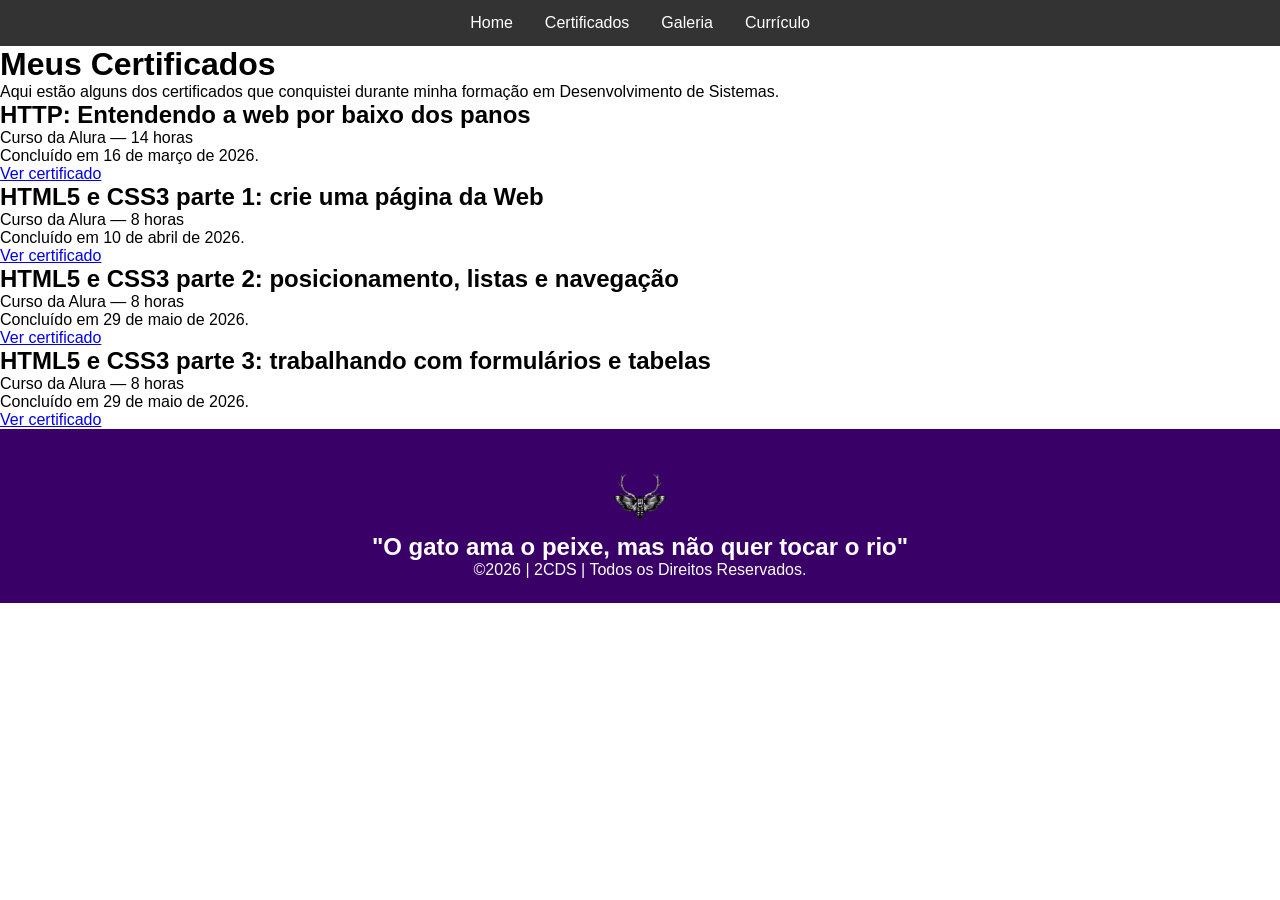
==== certificados.html @ 605a35ea "128" ====
<html lang="pt-br">
<head>
<meta charset="UTF-8">
<meta name="viewport" content="width=device-width, initial-scale=1.0">
<title>Gabriele Basilio</title>
<link rel="stylesheet" href="style.css">
<link rel="icon" href="hellokitty.png">
</head>
<body>
   <nav class="barra-navegacao">

        <ul>

            <li>
                <a href="index.html">Home</a>
            </li>

            <li>
                <a href="certificados">Certificados</a>
            </li>

            <li>
                <a href="#musica">Galeria</a>
            </li>

            <li>
                <a href="#contato">Currículo</a>
            </li>

        </ul>

    </nav>

        <h1>Meus Certificados</h1>

        <p>
            Aqui estão alguns dos certificados que conquistei durante
            minha formação em Desenvolvimento de Sistemas.
        </p>


        <section>

            <h2>HTTP: Entendendo a web por baixo dos panos</h2>

            <p>
                Curso da Alura — 14 horas
            </p>

            <p>
                Concluído em 16 de março de 2026.
            </p>

            <a href="https://cursos.alura.com.br/certificate/aa119596-7134-451d-903f-ea7d09683846"
               target="_blank">
                Ver certificado
            </a>

        </section>


        <section>

            <h2>HTML5 e CSS3 parte 1: crie uma página da Web</h2>

            <p>
                Curso da Alura — 8 horas
            </p>

            <p>
                Concluído em 10 de abril de 2026.
            </p>

            <a href="https://cursos.alura.com.br/certificate/ccd5ee25-76cc-4803-877b-827b2ba51d03"
               target="_blank">
                Ver certificado
            </a>

        </section>


        <section>

            <h2>HTML5 e CSS3 parte 2: posicionamento, listas e navegação</h2>

            <p>
                Curso da Alura — 8 horas
            </p>

            <p>
                Concluído em 29 de maio de 2026.
            </p>

            <a href="https://cursos.alura.com.br/certificate/ba91b7ec-3120-4d6b-891d-1a93472034c2"
               target="_blank">
                Ver certificado
            </a>

        </section>


        <section>

            <h2>HTML5 e CSS3 parte 3: trabalhando com formulários e tabelas</h2>

            <p>
                Curso da Alura — 8 horas
            </p>

            <p>
                Concluído em 29 de maio de 2026.
            </p>

            <a href="https://cursos.alura.com.br/certificate/0756eebd-7aff-4b47-af01-73df0d156256"
               target="_blank">
                Ver certificado
            </a>

        </section>

    </main>


    <footer class="escola">

        <img class="logo_rodape"
             src="hannibal.png"
             alt="Logo da Escola">

        <h2 class="escola-título">
            "O gato ama o peixe, mas não quer tocar o rio"
        </h2>

        <p>
            ©2026 | 2CDS | Todos os Direitos Reservados.
        </p>

    </footer>

</body>

</html>
---- style.css ----
*{
margin: 0;
padding: 0;
box-sizing: border-box;
}
body{
font-family: "Poppins", sans-serif;
}
header{
background-color:
#390068;
color: rgb(216, 0, 144);
width: 100%;
padding: 20px;
}
.cabecalho-itens{
max-width: 1980px;
margin: 0 auto;
display: flex;
align-items: center;
justify-content: center;
}
.cabecalho_imagem{
width: 95px;
display: flex;
justify-content: flex-start;
align-items: center;
}
.titulo_site{
padding: 50px;
text-align: center;
width: 50%;
font: 30px;
}
.sociais{
display: flex;
justify-content: flex-end;
width: 25%;
padding-right: 30px;
}
.sociais{
display: flex;
justify-content: flex-end;
align-items: center;
gap: 12px;
padding-right: 30px;
}
.icone-social{
width: 48px;
height: 48px;
}
.escola{
background-image: linear-gradient(
#390068,
#390068);
color: white;
display: flex;
justify-content:center;
padding: 24px 0;
text-align:center;
display:block;
}
.escola-titulo{
padding: 50px;
text-align: center;
}
.logo_rodape{
height: 80px;
padding: 12px 0;
}
.link{
color:
#ffffff;
text-decoration: none;
}
.escola-image {
    height: auto;
    width: 100%;
    max-width: 1200px;
    display: block;
}
.banner1 {
  display: flex;
  justify-content: center;
}
.sobremim-titulo{
color:
#390068;
text-align: center;
padding: 30px 0;
}
.sobremim-wrapper {
  display: flex;
  justify-content: center;
  align-items: flex-start;
  gap: 20px;
  max-width: 1100px;
  margin: 0 auto;
  padding: 0 20px;
}

.galeria-lateral {
  display: flex;
  flex-direction: column;
  gap: 12px;
  flex-shrink: 0;
}
.foto-galeria {
  width: 280px;
  height: 280px;
  object-fit: cover;
  display: block;
  border: 4px solid transparent;
  transition: border-color 0.3s ease;
}

.foto-galeria:hover {
  border-color: #390068;
}
.sobremim-conteudo{
max-width: 800px;
padding: 0 20px 40px;
font-size: 18px;
line-height: 1.6;
}
.sobremim-subtitulo{
color:
#390068;
margin-top: 20px;
}
.sobremim-lista{
padding-left: 20px;
}
.sobremim-lista li{
margin-bottom: 8px;
}
.container-video {
  width: 100%;
  padding: 20px;
  display: flex;
  flex-direction: column;
  justify-content: center;
  align-items: center;
  background-color: #fafafa;
}

.titulo-video {
  color: #390068;
  margin-bottom: 30px;
  text-align: center;
  font-size: 32px; 
  font-weight: 600;
}
.video-wrapper {
  width: 100%;
  max-width: 1200px;
  aspect-ratio: 16 / 9;
}

.container-video iframe {
  width: 100%;
  height: 100%;
  border: none;
}
.barra-navegacao ul {

    list-style-type: none;

    margin: 0;

    padding: 0;

    background-color: #333333;

    display: flex;

    justify-content: center;

}


.barra-navegacao ul li a {

    display: block;

    color: white;

    padding: 14px 16px;

    text-decoration: none;

}


.barra-navegacao ul li a:hover {

    background-color: #111111;

}
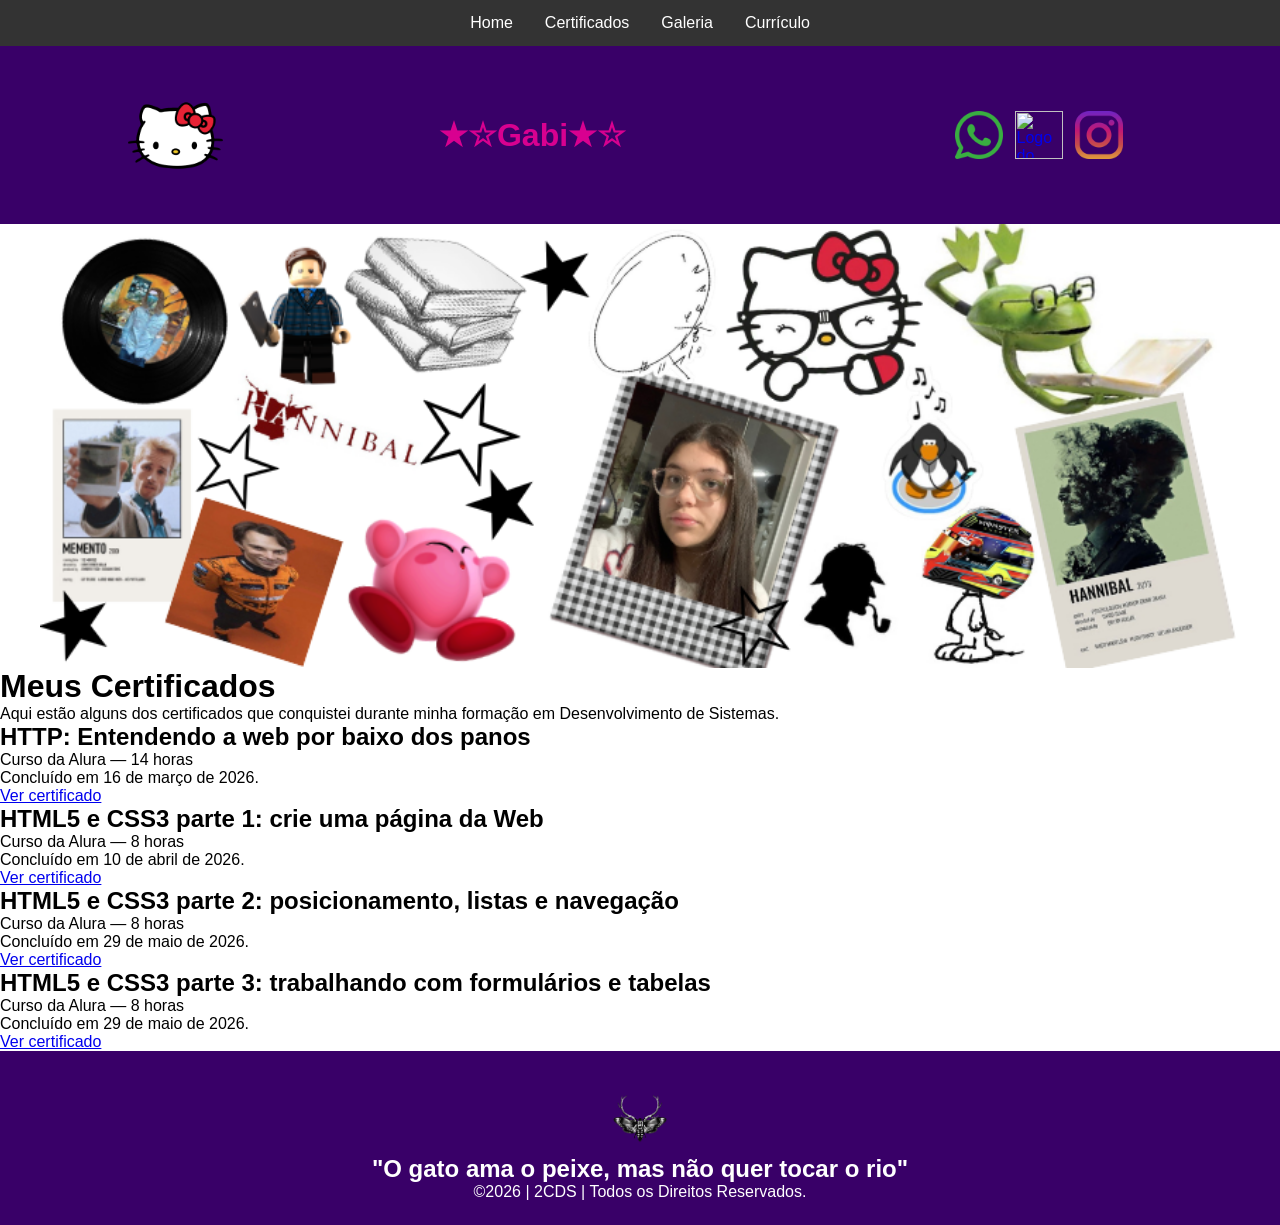
==== commit fbcaadef: "129" ====
--- a/certificados.html
+++ b/certificados.html
@@ -31,6 +31,27 @@
 
     </nav>
 
+<!--header é a parte do cabeçalho do site, é o topo da página-->
+<header class="cabecalho-itens">
+<img class="cabecalho_imagem" src="hellokitty.png" alt="Logo da Página">
+<h1 class="titulo_site">★☆Gabi★☆</h1>
+<div class="sociais">
+<a href="https://wa.me/5541995487025" target="_blank">
+<img class="icone-social" src="whatsapp.png" alt="Logo do Whats da Escola">
+</a>
+<a href="mailto:gabriele.basilio@escola.pr.gov.br?subject=Contato%20pelo%20site&body=Ol%C3%A1%2C%20Gabi%C3%A8le%2C%20vim%20pelo%20seu%20site%20e%20gostaria%20de%20falar%20sobre... "  target="_blank">
+<img class="icone-social" src="gmail.png" alt="Logo do Email">
+</a>
+<a href="https://www.instagram.com/_ga.b1_?igsh=czFxeGV0c2ZuanBq" target="_blank">
+<img class="icone-social" src="instagram.png" alt="instagram pessoal">
+</a>
+</div>
+</header>
+
+<!--Seção banner 1 é a parte do paragrafo 1 da página-->
+<section class="banner1">
+<img class="escola-image" src="Banner.png" alt="Banner da Escola">
+</section>
         <h1>Meus Certificados</h1>
 
         <p>
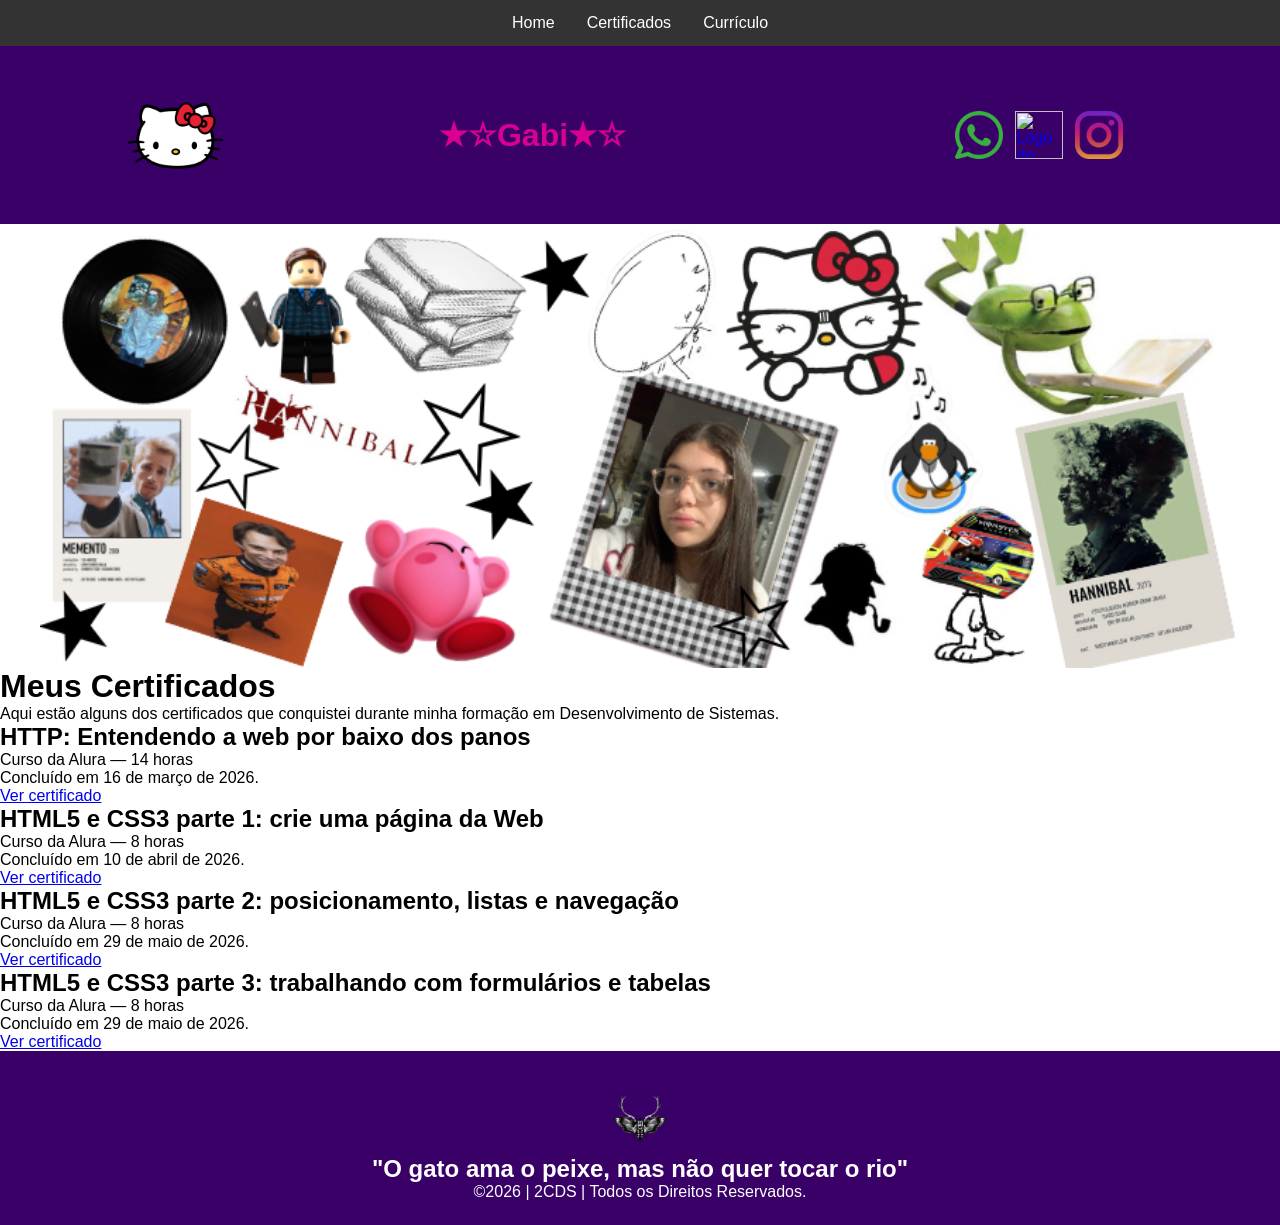
==== commit 5765eb57: "134" ====
--- a/certificados.html
+++ b/certificados.html
@@ -16,12 +16,10 @@
             </li>
 
             <li>
-                <a href="certificados">Certificados</a>
+                <a href="certificados.html">Certificados</a>
             </li>
 
-            <li>
-                <a href="#musica">Galeria</a>
-            </li>
+
 
             <li>
                 <a href="#contato">Currículo</a>
--- a/style.css
+++ b/style.css
@@ -194,6 +194,6 @@
 
 .barra-navegacao ul li a:hover {
 
-    background-color: #111111;
+    background-color: #a200ff;
 
 }
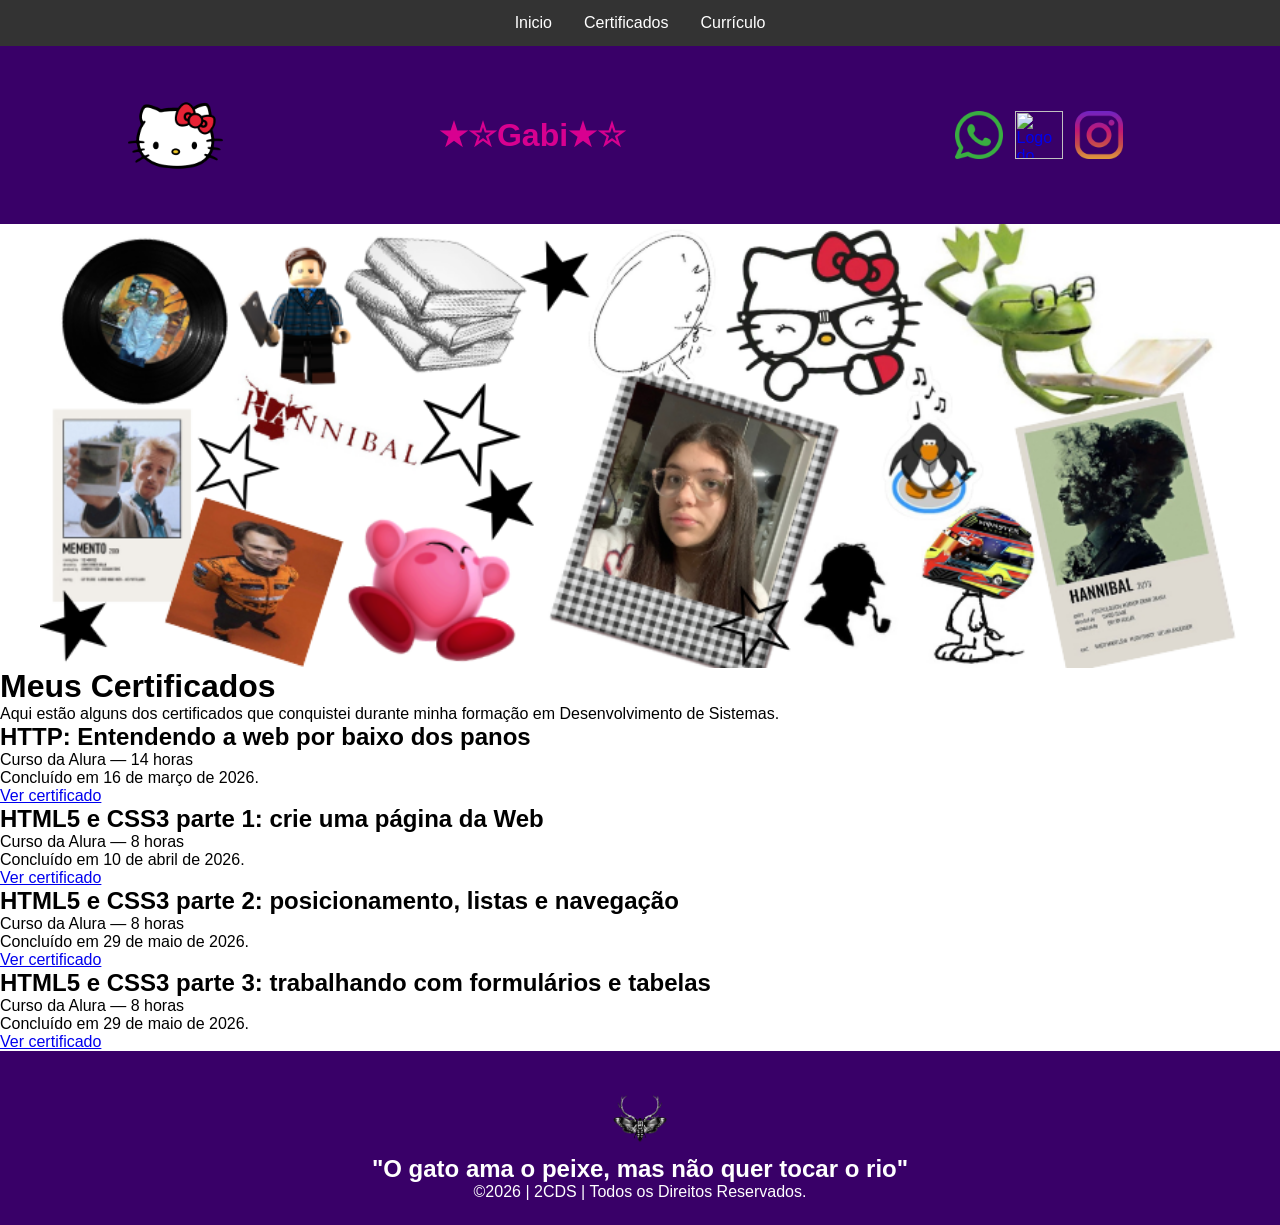
==== commit e840e762: "136" ====
--- a/certificados.html
+++ b/certificados.html
@@ -12,7 +12,7 @@
         <ul>
 
             <li>
-                <a href="index.html">Home</a>
+                <a href="index.html">Inicio</a>
             </li>
 
             <li>
@@ -22,7 +22,7 @@
 
 
             <li>
-                <a href="#contato">Currículo</a>
+                <a href="curriculo.html">Currículo</a>
             </li>
 
         </ul>
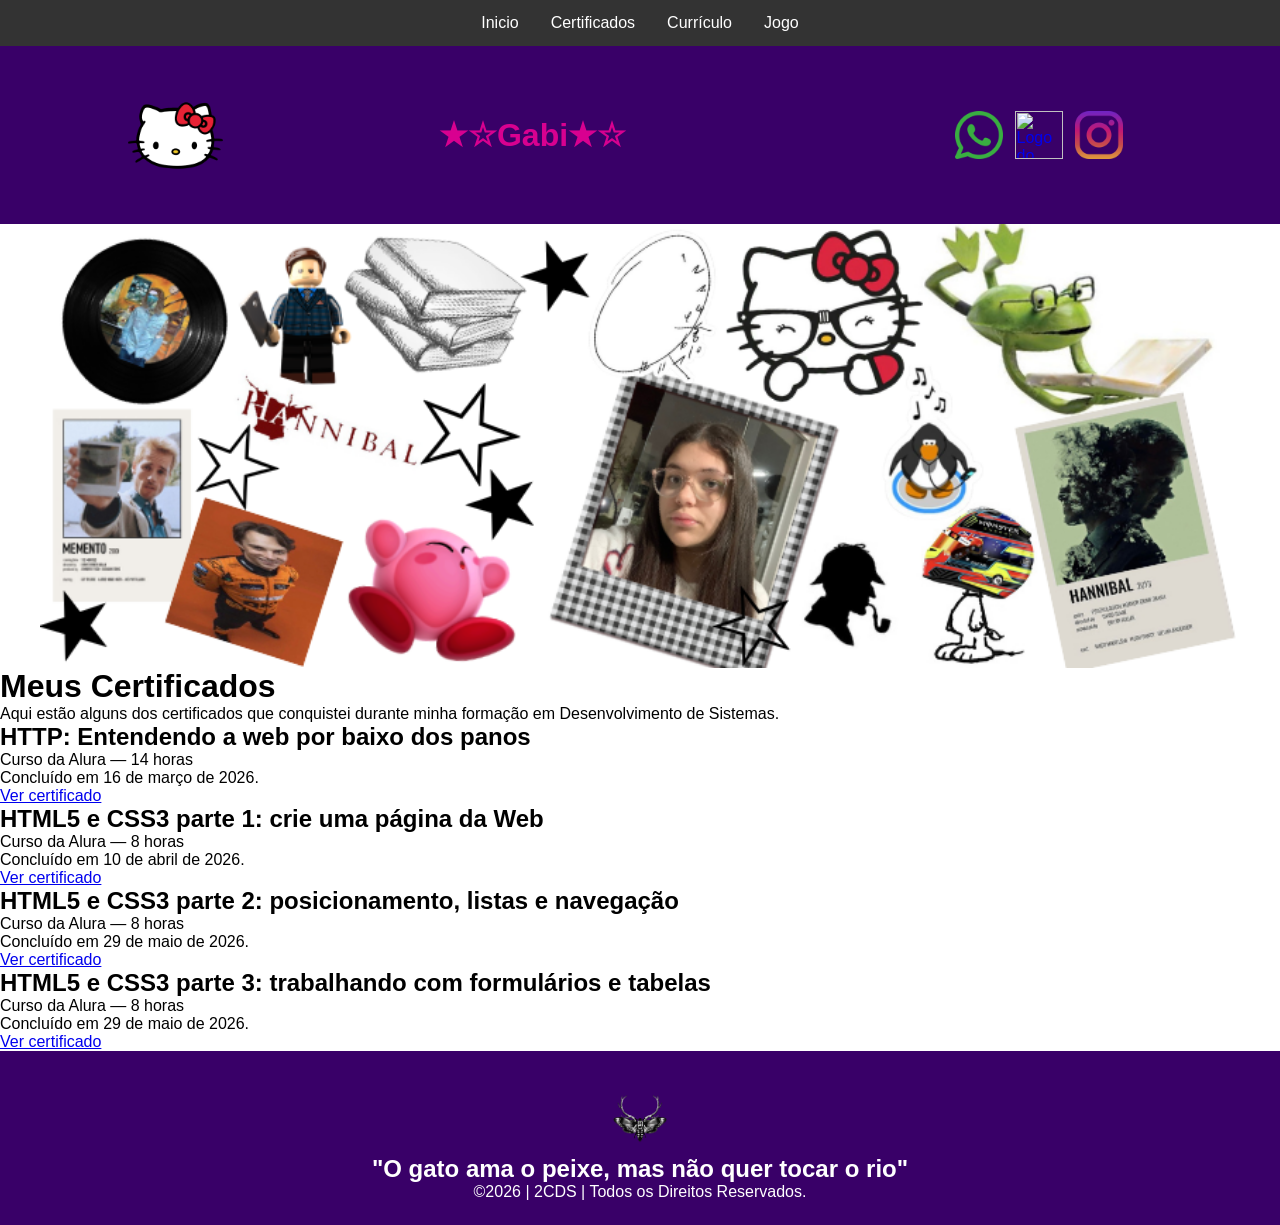
==== commit 5f0e8b59: "142" ====
--- a/certificados.html
+++ b/certificados.html
@@ -2,14 +2,13 @@
 <head>
 <meta charset="UTF-8">
 <meta name="viewport" content="width=device-width, initial-scale=1.0">
-<title>Gabriele Basilio</title>
+<title>Gabriele Basilio Certificados</title>
 <link rel="stylesheet" href="style.css">
 <link rel="icon" href="hellokitty.png">
 </head>
 <body>
    <nav class="barra-navegacao">
-
-        <ul>
+       <ul>
 
             <li>
                 <a href="index.html">Inicio</a>
@@ -19,13 +18,17 @@
                 <a href="certificados.html">Certificados</a>
             </li>
 
-
-
             <li>
                 <a href="curriculo.html">Currículo</a>
             </li>
 
+            <li>
+                <a href="jogo.html">Jogo</a>
+            </li>
+
         </ul>
+
+    </nav>
 
     </nav>
 
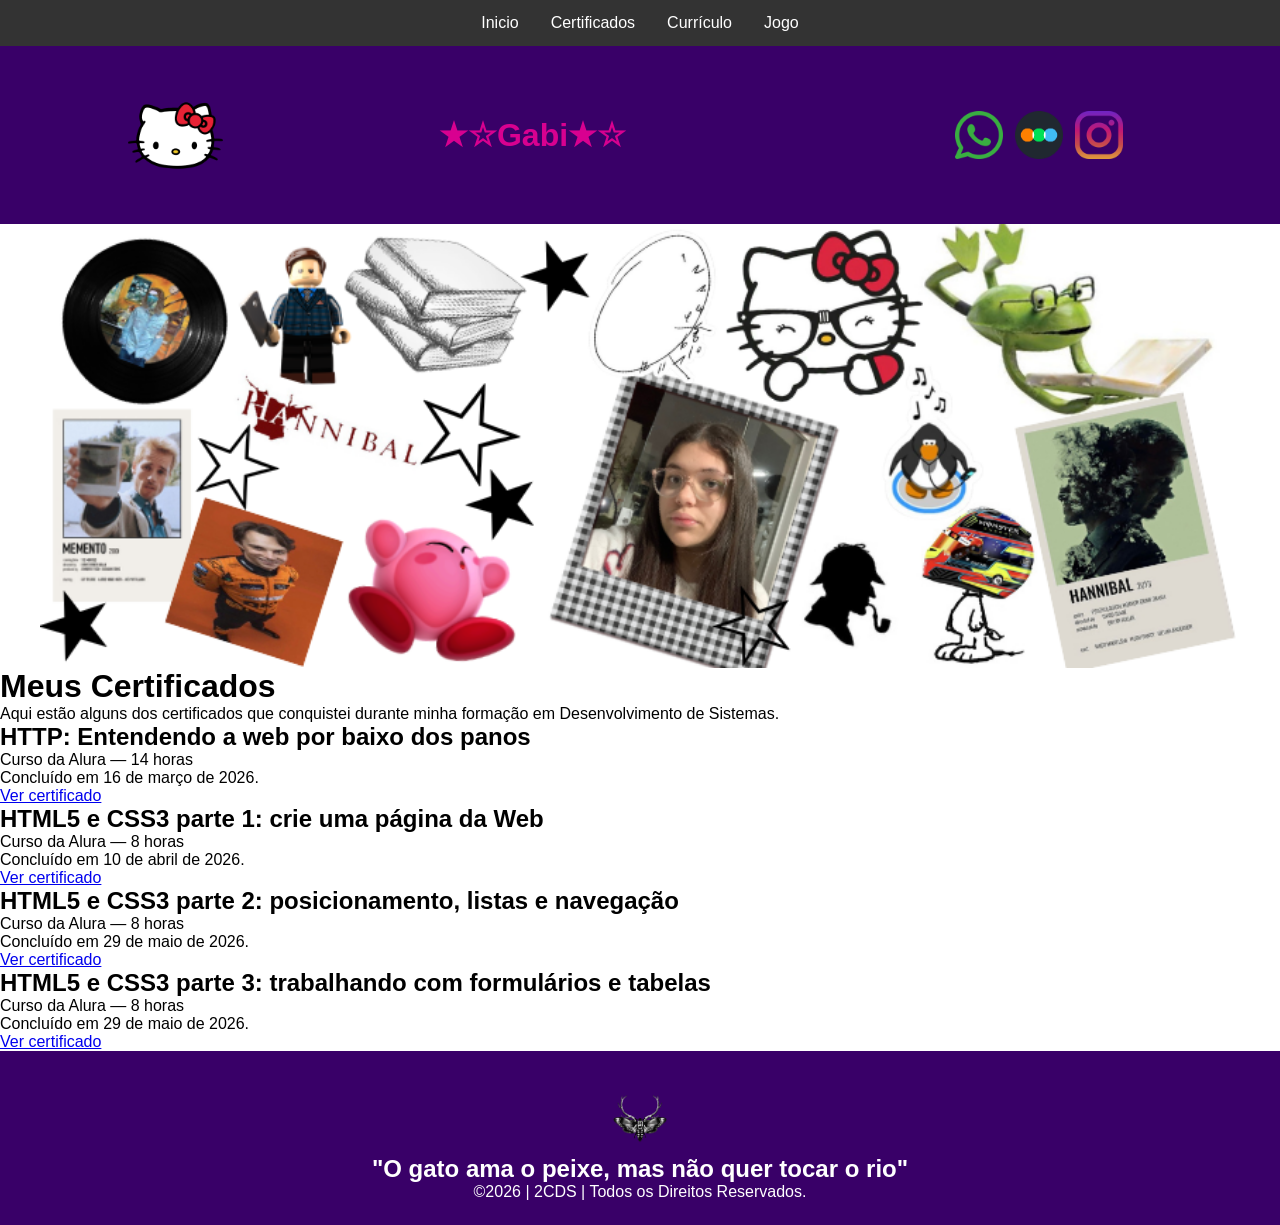
==== commit 51adfb7d: "167" ====
--- a/certificados.html
+++ b/certificados.html
@@ -40,8 +40,8 @@
 <a href="https://wa.me/5541995487025" target="_blank">
 <img class="icone-social" src="whatsapp.png" alt="Logo do Whats da Escola">
 </a>
-<a href="mailto:gabriele.basilio@escola.pr.gov.br?subject=Contato%20pelo%20site&body=Ol%C3%A1%2C%20Gabi%C3%A8le%2C%20vim%20pelo%20seu%20site%20e%20gostaria%20de%20falar%20sobre... "  target="_blank">
-<img class="icone-social" src="gmail.png" alt="Logo do Email">
+<a href="https://letterboxd.com/witchsam/qr/"  target="_blank">
+<img class="icone-social" src="letterboxd.png" alt="Logo do letterboxd">
 </a>
 <a href="https://www.instagram.com/_ga.b1_?igsh=czFxeGV0c2ZuanBq" target="_blank">
 <img class="icone-social" src="instagram.png" alt="instagram pessoal">
--- a/style.css
+++ b/style.css
@@ -196,4 +196,83 @@
 
     background-color: #a200ff;
 
+}
+*{
+    padding: 0;
+    margin: 0;
+    box-sizing: border-box;
+}
+
+body{
+    height: 100vh;
+    display: flex;
+    background: var(--eerie-black);
+    flex-direction: column;
+}
+
+.memory-game{
+    
+    width: 640px;
+    height: 640px;
+    margin: auto;
+    display: flex;
+    flex-wrap: wrap;
+    perspective: 1000px;
+}
+
+.memory-card{
+    width: calc(25% - 20px);
+    height: calc(33.333% - 10px);
+    margin: 5px;
+    position: relative;
+    transform: scale(1);
+    transform-style: preserve-3d;
+    transition: transform .5s;
+    border: 5px solid var(--silver-chalice);
+    border-radius: 10px;
+    box-shadow: 1px 1px 1px rgba(0,0,0,.3);
+}
+
+.memory-card:active{
+    transform: scale(.97);
+    transition: transform .2s;
+}
+
+.memory-card.flip{
+    transform: rotateY(180deg);
+}
+
+.front-face,
+.back-face{
+    width: 100%;
+    height: 100%;
+    padding: 20px;
+    border-radius: 5px;
+    position: absolute;
+    background: var(--carnelian);
+    backface-visibility: hidden;
+}
+
+.front-face{
+    transform: rotateY(180deg);
+}
+:root{
+    --eerie-black: rgb(255, 255, 255);
+    --carnelian: #390068;
+    --imperial-red: #390068;
+    --silver-chalice: #b1a7a6ff;
+}
+/* Faz a imagem ter um cursor de clique e transição suave */
+.foto-galeria {
+    cursor: pointer;
+    transition: transform 0.3s ease, box-shadow 0.3s ease;
+}
+
+/* Classe ativada pelo JavaScript */
+.foto-galeria.zoom {
+    transform: scale(2); /* Dobra o tamanho da imagem */
+    position: relative;
+    z-index: 999;        /* Garante que ela fique por cima de tudo */
+    box-shadow: 0 10px 25px rgba(0, 0, 0, 0.5); /* Sombra para dar destaque */
+    border-radius: 8px;  /* Borda levemente arredondada (opcional) */
 }
